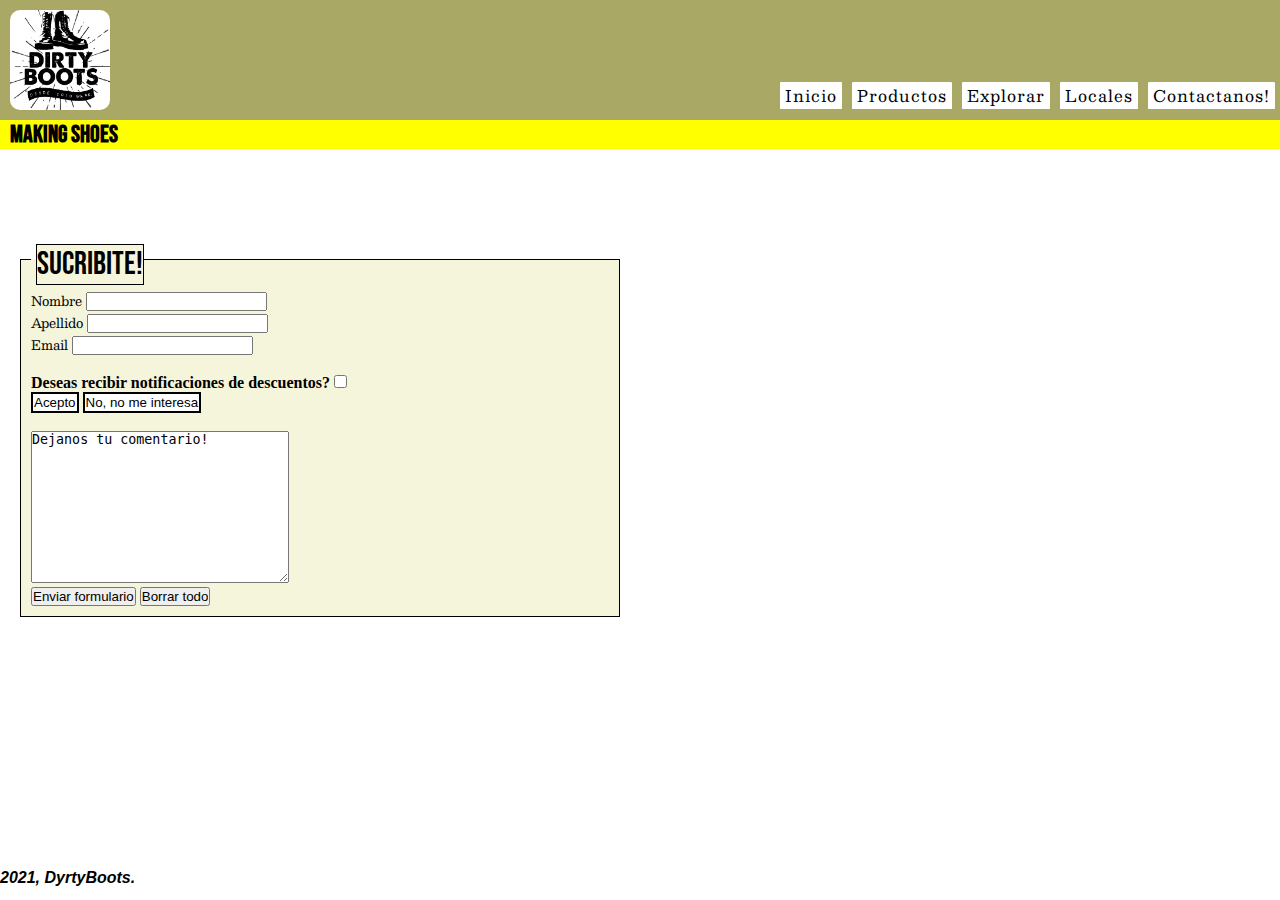
==== paginas/contactanos.html @ 54577526 "Initial commit" ====
<!DOCTYPE html>
<html lang="en">
<head>
    <meta charset="UTF-8">
    <meta http-equiv="X-UA-Compatible" content="IE=edge">
    <meta name="viewport" content="width=device-width, initial-scale=1.0">
    <title>Contacto</title>
    <link rel="stylesheet" href="../CSS/style.css">
    <link rel="stylesheet" href="../CSS/mediaquerie.css">
    <link rel="stylesheet" href="../CSS/keyframe.css">
    <link rel="preconnect" href="https://fonts.googleapis.com">
    <link rel="preconnect" href="https://fonts.gstatic.com" crossorigin>    
    <link href="https://fonts.googleapis.com/css2?family=Bebas+Neue&display=swap" rel="stylesheet">
    <link href="https://fonts.googleapis.com/css2?family=Bebas+Neue&family=Besley:wght@500&display=swap" rel="stylesheet">
    <link rel="stylesheet" href="https://cdnjs.cloudflare.com/ajax/libs/animate.css/4.1.1/animate.min.css"/>
</head>

<body>

    <header class="header">
        
        <div>
            <img src="../multimedia/logodirtyboots.png" alt="LOGO" id="logo">
        </div>

        <div class="subtitulo__verticalMain">
            <h1>Making Shoes</h1>
        </div>
    
        <nav id="menu">
            <ul>
                <li><a href="../index.html">Inicio</a></li>
                <li><a href="../paginas/productos.html">Productos</a></li>
                <li><a href="../paginas/explorar.html">Explorar</a></li>
                <li><a href="../paginas/locales.html">Locales</a></li>
                <li><a href="../paginas/contactanos.html">Contactanos!</a></li>
            </ul>
        </nav>

        <nav class="menuVertical">
                    
            <label for="navbar-toggle"> 
                <div class="botonMenu">

                    <span class="botonName__menu">MENÚ</span>
           
                    <span></span>
           
                    <span></span>
           
                 </div>
            </label>
            <input type="checkbox" id="navbar-toggle">
               
            <ul class="nav-menu">
                <li><a href="../index.html">Inicio</a></li>
                <li><a href="../paginas/productos.html">Productos</a></li>
                <li><a href="../paginas/explorar.html">Explorar</a></li>
                <li><a href="../paginas/locales.html">Locales</a></li>
                <li><a href="../paginas/contactanos.html">Contactanos!</a></li>
            </ul>
    </nav>

    </header>

    <div class="subtitulo">
        <h2>Making Shoes</h2>
    </div>

    <form action="enviar.php" method="GET"></form>
        <fieldset class="containForm">
            <legend class="tittleForm">Sucribite!</legend>
            <label class="contentForm" for="Nombre">Nombre</label>
            <input type="text" id="Nombre">
            <br>
            <label class="contentForm" for="Apellido">Apellido</label>  
            <input type="text" id="Apellido">
            <br>
            <label class="contentForm" for="Email">Email</label>
            <input type="Email" name="Email" id="Email" required>   
            <br>    
            <br>
            <label class="notificacionesDescuentos" for="texto plano"><strong>Deseas recibir notificaciones de descuentos?</strong></label>
            <input type="checkbox" name="Deseas recibir notificaciones de descuentos?" id="Deseas recibir notificaciones de descuentos?">
            <br>
            <input class="buttonPress" type="button" value="Acepto">
            <input class="buttonPress" type="button" value="No, no me interesa">
            <br>
            <br>
            <textarea name="textarea" id="textarea" cols="30" rows="10">Dejanos tu comentario!</textarea>
            <br>
            <input type="button" value="Enviar formulario">
            <input type="button" value="Borrar todo">
        </fieldset>    
    
        <br>
        <br>
        <br>
        <br>
        <br>
        <br>
        <br>
        <br>
        <br>
        
    <footer>
        <p><strong>2021, DyrtyBoots.</strong></p>
    </footer>
    
</body>
</html>
---- CSS/style.css ----
/* index.html */
*{
    margin: 0;
    padding: 0;
    box-sizing: border-box;
}

/* header */


.flexContainer{
    display: flex;
}
.header{
    background-color: rgba(114, 114, 4, 0.61);
    width: 100%;
    height: 120px;
    display: flex;
    flex-wrap: nowrap;
    justify-content: space-between;
    align-items: center;
}

#logo{
    width: 100px;
    height: auto;
    border-radius: 10px;
    margin: 10px;
    display: flex;
    justify-content: left;
    animation-name: fadeInLeftBig;
    animation-duration: 0.5s;
    animation-iteration-count: 1;
    /* position: relative;
    top: 10px;
    left: 10px;
    bottom: 20px; */
}
 
.subtitulo{ /* MAKING SHOES */
    font-family: 'Bebas Neue', cursive;
    font-size: medium;
    display: flex;
    justify-content: flex-start;
    margin: 0;
    padding: 0px 10px;
    background-color: yellow;
    animation-name: fadeInLeftBig;
    animation-duration: 1s;
    animation-iteration-count: 1;
    /* background-position: top center;
    text-align: left; */
    /* position: relative;
    top: 10px;
    left: 10px; */
}
.subtitulo__verticalMain{
    display: none;
}

#navbar-toggle{
    display: none;
}

ul{ /* nav menu */
    list-style: none;
    display: flex;
}

#menu{
    display: flex;
    justify-content: flex end;
    align-items: flex-end;
    margin-bottom: 0%;
    /* margin: 10px 5px;
    padding: 5px;
    position: relative;
    top: 5px; */
}

#menu li{
    background-color: white;
    /* padding: 2px; */
    margin: 5px;
    margin-top: 15%;
    border-radius: 2%;
}

#menu li a{
    font-family: 'Besley', serif;
    color: black;
    padding: 5px;
    width: 10px;
    height: 10px;
    margin-bottom: 10px;
    letter-spacing: 1px;
    text-decoration: none;
}
 #menu li a:hover{
     background-color: white;
     transition: height 2s, width 4s;
 }

.menuVertical{
    display: none;
}
#main-container{  
    margin: 10px 10px 10px 10px;
    background-color:rgba(114, 114, 4, 0.61);
    height: 400px;
    background-image: url(../multimedia/borcegosbajos.png);
    background-image: url(../multimedia/borcegoscharol.png);
    background-repeat: repeat;
    background-position: bottom center;

}
div section h1{ /* temporada ss22 */
    font-family: 'Besley', serif;
    color: rgba(51, 51, 3, 0.986);
    position: relative;
    top: 10px;
    left: 10px;
}
 
.textSeason{
    font-family: 'Besley', serif;
    background-color: rgba(114, 114, 4, 0.61);
    padding: 10px;
    display: block;
    position: relative;
}

section p{
    position: relative;
    text-align-last: center;
}

.contenedorImages{
    background-color:white;
    margin-left: 15%;
    max-width: 50px;
    min-width: 50px;
    display: inline;
}

.imagen{
    width: 250px;
    height: 250px;
    margin: 0px 10px;
    padding: 0px 20px;
    float: center;
}

.text-area__tittle{
    font-family: 'Bebas Neue', cursive;
    margin: 30px;
    text-align: center;
}

.text-area__text{
    background-color: yellow;
    text-align: center;
}

div h2{
    font-family: 'Bebas Neue', cursive;
}

.text{
    font-family: 'Bebas Neue', cursive;
    text-align: center;
    font-size: 50px;
}

.buttonContact>a{
    font-family: 'Bebas Neue', cursive; 
    font-size: xx-large;
    text-align: left;
    background-color:rgb(114, 114, 4);
    padding: 3px;
    border-radius: 2%;
    color: black;
    text-decoration: none;
}

footer{
    font-family: Arial, Helvetica, sans-serif;
    font-style: italic;
    color: black;
    animation-name: fadeInLeftBig;
    animation-duration: 0.5s;
    animation-iteration-count: 1;
}

/* productos.html */
/* box-model */
/* grid */

.grid-container{
    padding: 30px;
    background-color:white;
    width: 100%;
    height: 400px;
    display: grid;
    grid-template-columns: repeat(3, 1fr);
    grid-template-rows: repeat(3, 1fr);
    justify-items: center;
    align-items: center;
    margin-top: 5%;
    grid: column gap 20px; 
}

div section img{
    width: 200px;
    height: auto;
}

.subtituloCatalogue{
    font-family: 'Bebas Neue', cursive;
    font-size: x-large;
    margin-top: 10px;
    padding: 0px 10px;
    background-color: yellow;
}
.catalogue{
    width: 200px;
    height:auto;
    background-color:rgba(114, 114, 4, 0.61);
}

.catalogueContain{
    font-family: 'Bebas Neue', cursive;
    font-size: x-large;
    padding: 10px 10px;
    margin: 10px 10px;
    align-items: center;
}

/* explorar.hmtl */

.subtitle{
    background-color: yellow;
    width: 100%;
    height: auto;
    font-size: x-large;
    margin-top: 10px;
    /* margin: 20px 10px; */
}

.text-area{
    font-family: 'Bebas Neue', cursive;
    font-size: large;
    background-color: yellow;
    width: 500px;
    height: auto;
    padding: 20px;
    margin: 50px auto;
}
.explorarContent{
    text-align: center;
    letter-spacing: 1px;
    display: inline;
}

section h3{
    font-family: 'Besley', serif;
    text-align: center;
    font-size: medium;
}

section h3 p{
    font-family: 'Bebas Neue', cursive;
    text-align: center;
    font-size: xx-large;
}

/* locales.html */

.flexContainer .flexContainer__locales{
    justify-content: space-around;
}

.locales{
    font-family: 'Bebas Neue', cursive;
    font-size: xx-large;
    padding: 20px auto;
    margin-top: 10px;
    margin-bottom: 20px;
    background-color: yellow;
    width: auto;
}

.localAlcorta{
    background-color: white;
    margin: 50px auto;
    padding: 10px;
}

.localPalermo{
    background-color: white;
    margin: 50px auto;
    padding: 10px;
}
.localAlcorta p{
    font-family: 'Bebas Neue', cursive;
    font-size: x-large;
    background-color: yellow;
    width: 120px;
    height: auto;
    padding: 1px;
    text-align: center;
}

.localPalermo p{
    font-family: 'Bebas Neue', cursive;
    font-size: x-large;
    background-color: yellow;
    width: 120px;
    height: auto;
    padding: 1px;
    text-align: center;
    float: top right;
}

/* contactanos.html */

.containForm{
    background-color: beige;
    width: 600px;
    height: auto;
    border: 1px solid black;
    padding: 10px;
    margin: 90px 20px;

}
.tittleForm{
    font-family: 'Bebas Neue', cursive;
    font-size: xx-large;
    text-align-last: left;
    background-color: beige;
    border: 1px solid black;
    position: relative;
    left: 5px;
    top: 5px;
    bottom: 10px;
}

.contentForm{
    font-family: 'Besley', serif;
    font-size: small;
    text-align: left;
}

.notificacionesDescuentos{
    background-color: beige;
    margin: 10px 0px 5px;
}
.buttonPress{
    background-color: white;
    border-style: inherit;
    padding: 1px;
}
---- CSS/mediaquerie.css ----
@media screen and (max-width:576px){
    /* index.html */
    #menu{ /* menu horizontal oculto */
        display: none;
    }
    .header{ 
        width: 100%;
        height: 20vh;
        display: block;
        flex-direction: column;
    }
    /* ul{
        display: block;
    } */
    #logo{
        width: 12vh;
        height: auto;
        border-radius: 1em;
    }
    .subtitulo{ /* subtitulo de menu horizontal */
        display: none;
    }

    .subtitulo__verticalMain{ /* making shoes */
        font-family: 'Bebas Neue', cursive;
        font-size: small;
        display: flex;
        flex-direction: row;
       /*  justify-content: space-around; */
        background-color: yellow;
        padding: 5px 5px;
        margin: 0%;
        animation-name: fadeInLeftBig;
        animation-duration: 0.5s;
        animation-iteration-count: 1;
        /* margin-left: 50%;
        background-color: yellow;
        background-size: 100%; */
    }

    #mainContainer{
        height: 100px;
        width: auto;
        margin: 0%;
        display: flex;
        flex-direction: row;
        float: inline-start;
        float: center;
    }
    div section h1{ /* temporada ss22 */
        display: none;
        /* font-size: small;
        padding: 10px;
        margin: 10px;
        display: flex; */
    }
    .textSeason{
        font-size: small;
    }
    .contenedorImages{
        display: flex;
        flex-direction: row;
        flex-wrap: nowrap;
        /* justify-content: space-evenly; */
        /* align-items: center; */
        position: relative;
        justify-items: center;
    }
    .imagen{
        width: 9em;
        height: auto;
        align-items: center;
        margin-left: 0%;
        margin-right: 0%;
    }
    .menuVertical{
        display: inline-block;
        flex-direction: column;
        flex-wrap: wrap;
        justify-content: flex-start;
        position: relative;
        margin-top: 2%;
        animation-name: fadeInLeftBig;
        animation-duration: 0.5s;
        animation-iteration-count: 1;
    }
    .botonMenu{ /* estilo contenido de label */
        margin: 0;
        display: block;
        /* width: 60px;
        height: 38px; */
        padding: 2px 10px;
        /* border-radius: 7px; */
        background-color:black;
        cursor: pointer;
        position: relative;
        float: inline-start;
    }
    .botonName__menu{
        font-family: 'Bebas Neue', cursive;
        font-size: medium;
        padding: 0px;
        margin: 0;
        text-align: center;
        color: white;
    }
    .botonMenu span{
        display: block;
        width: 40px;
        height: 4px;
        background-color:black;
        margin-top: 5px;
    }
    label{ /* estilo etiq. label */
        cursor: pointer;
    }
    #navbar-toggle{ /* estilo for de label */
        display: none;
    }
    #navbar-toggle:checked + .nav-menu{
        display: block;
    }
    .nav-menu{  /* ul */ /* trickMenu */
        display: none;
        text-align: center;
        /* padding: 0; */
    } 
    .nav-menu li{
        list-style: none;
        background-color: white;
        padding: 10px;
        border-style: 2px solid beige;
    }
    .nav-menu li a{
        font-family: 'Besley', serif;
        color: black;
        padding: 5px 0;
        width: 10px;
        height: 10px;
        margin: 10px;
        letter-spacing: 1px;
        text-decoration: none;
        /* display: none; */   
    }
    .text{
        font-size: large;
    }
    .buttonContact{
        animation-name: fadeInLeftBig;
        animation-duration: 0.5s;
        animation-iteration-count: 1;
    }
    .buttonContact a{
        font-size: large;
    }
    footer p strong{
        font-size: small;
    }
    /* productos.html */
    .img1{
        width: 150px;
    }
    .img2{
        width: 150px;
    }
    .img3{
        width: 150px;
    }
    .imgBotas{
        width: 150px;
    }
    .imgZapatos{
        width: 150px;
    }
    .grid-container h2{
        font-size: small;
    }
    .subtituloCatalogue{
        font-size: small;
        /* margin-top: 10px; */
        padding: 0px 5px;
        background-color: yellow;
        position: relative;
        float: inline-end;
        animation-name: fadeInLeftBig;
        animation-duration: 0.5s;
        animation-iteration-count: 1;
    }
    .catalogue{
        margin-top: 10%;
    }
    .catalogueContain{
        font-size: medium;
        padding: 10px;
    }
    .catalogueContain:focus{
        background-color: rgba(114, 114, 4, 0.61);
    }
    .grid-container{
        height: 200px;
    }
    /* explorar.html */
    .subtitle{
        font-size: small;
        padding-left: 5px;
        position: relative;
        float: inline-start;
        animation-name: fadeInLeftBig;
        animation-duration: 0.5s;
        animation-iteration-count: 1;
    }
    .text-area{
        margin-top: 20%;
    }
    .explorarContent{
        font-size: medium;
    }
    section h3{
        font-size: small;
    }
    .textFinal{
        font-size: medium;
    }
    /* locales.html */
    .locales{
        font-size: large;
        margin: 20px 0px;
        margin-top: 10px;
        margin-bottom: 30px;
        animation-name: fadeInLeftBig;
        animation-duration: 0.5s;
        animation-iteration-count: 1;
    }
    .locales p{
        margin-right: 74%;
        margin-top: 2%;
    }
    .flexContainer .flexContainer__locales{
        display: flex;
        flex-direction: column;
        flex-wrap: wrap;
        justify-content: flex-start;
    }
    iframe{
        width: 250px;
        height: 250px;
        border: 2px solid black;
    }
    .localAlcorta p{
        font-size: medium;
        border: 2px solid black;
    }
    .localPalermo p{
        font-size: medium;
        border: 2px solid black;
    }
    .iframePalermo{
        border: 2px solid black;
    }
    /* contactanos.html */
    .containForm{
        width: auto;
        animation-name: fadeInLeftBig;
        animation-duration: 0.5s;
        animation-iteration-count: 1;
    }
    .tittleForm{ /* suscribite */
        font-size: medium;
        position: relative;
        float: center;
    }
    .contentForm{
        font-size: small;
    }
    .notificacionesDescuentos{
        font-size: small;
    }
    .buttonPress{
        font-size: small;
    }
    #textarea{
        font-size: small;
    }
}
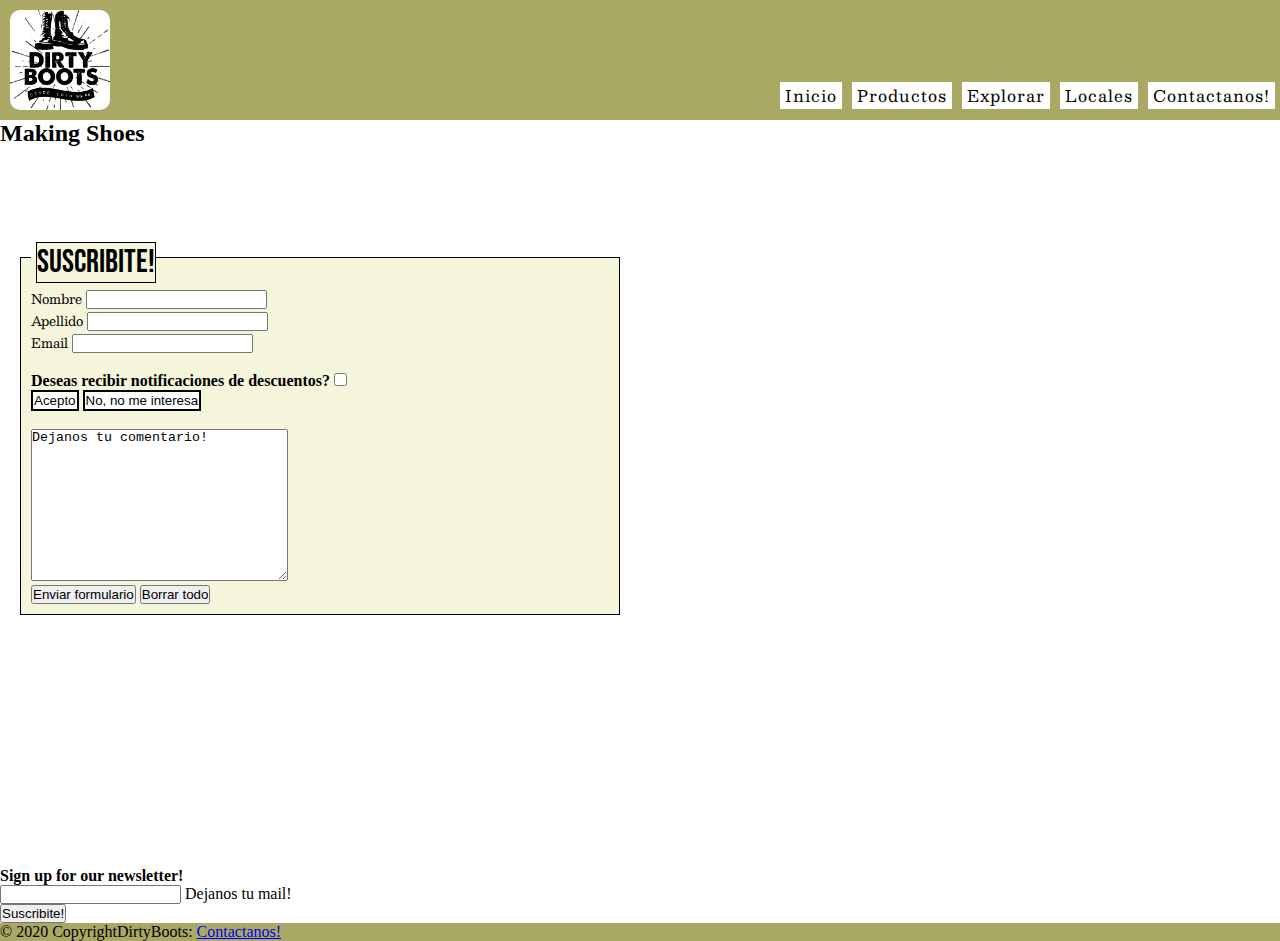
==== commit a72fc430: "agregue SASS completamente solo a Index" ====
--- a/paginas/contactanos.html
+++ b/paginas/contactanos.html
@@ -13,6 +13,7 @@
     <link href="https://fonts.googleapis.com/css2?family=Bebas+Neue&display=swap" rel="stylesheet">
     <link href="https://fonts.googleapis.com/css2?family=Bebas+Neue&family=Besley:wght@500&display=swap" rel="stylesheet">
     <link rel="stylesheet" href="https://cdnjs.cloudflare.com/ajax/libs/animate.css/4.1.1/animate.min.css"/>
+    <link href="https://cdn.jsdelivr.net/npm/bootstrap@5.1.1/dist/css/bootstrap.min.css" rel="stylesheet" integrity="sha384-F3w7mX95PdgyTmZZMECAngseQB83DfGTowi0iMjiWaeVhAn4FJkqJByhZMI3AhiU" crossorigin="anonymous">
 </head>
 
 <body>
@@ -37,29 +38,51 @@
             </ul>
         </nav>
 
-        <nav class="menuVertical">
-                    
-            <label for="navbar-toggle"> 
-                <div class="botonMenu">
-
-                    <span class="botonName__menu">MENÚ</span>
-           
-                    <span></span>
-           
-                    <span></span>
-           
-                 </div>
-            </label>
-            <input type="checkbox" id="navbar-toggle">
-               
-            <ul class="nav-menu">
-                <li><a href="../index.html">Inicio</a></li>
-                <li><a href="../paginas/productos.html">Productos</a></li>
-                <li><a href="../paginas/explorar.html">Explorar</a></li>
-                <li><a href="../paginas/locales.html">Locales</a></li>
-                <li><a href="../paginas/contactanos.html">Contactanos!</a></li>
-            </ul>
-    </nav>
+        <!-- NAVBAR BS MENU RESPONSIVE -->
+        <div class="menu-responsive">
+          <nav class="navbar navbar-light bg-light fixed-top">
+              <div class="container-fluid">
+                  <a class="navbar-brand" href="#">
+                      <img src="/multimedia/logodirtyboots.png" alt="logodirtyboots" width="30" height="24" class="d-inline-block align-text-top">
+                      Making Shoes
+                    </a>
+                <button class="navbar-toggler" type="button" data-bs-toggle="offcanvas" data-bs-target="#offcanvasNavbar" aria-controls="offcanvasNavbar">
+                  <span class="navbar-toggler-icon"></span>
+                </button>
+                <div class="offcanvas offcanvas-end" tabindex="-1" id="offcanvasNavbar" aria-labelledby="offcanvasNavbarLabel">
+                  
+                  <div class="offcanvas-header">
+                      
+                    <h5 class="offcanvas-title" id="offcanvasNavbarLabel">Menú</h5>
+                    <button type="button" class="btn-close text-reset" data-bs-dismiss="offcanvas" aria-label="Close"></button>
+                  </div>
+                  
+                  <div class="offcanvas-body">
+                    <ul class="navbar-nav justify-content-end flex-grow-1 pe-3">
+                      <li class="nav-item">
+                        <a class="nav-link active" aria-current="page" href="/index.html">Inicio</a>
+                      </li>
+                      <li class="nav-item">
+                        <a class="nav-link" href="/paginas/productos.html">Productos</a>
+                      </li>
+                      <li class="nav-item">
+                          <a class="nav-link" href="/paginas/explorar.html">Explorar</a>
+                      </li>
+                      <li class="nav-item">
+                          <a class="nav-link" href="/paginas/locales.html">Locales</a>
+                      </li>
+                      <li class="nav-item">
+                          <a class="nav-link" href="/paginas/contactanos.html">Contactanos</a>
+                      </li>
+                    <form class="d-flex">
+                      <input class="form-control me-2" type="Buscar" placeholder="Buscar" aria-label="Buscar">
+                      <button class="btn btn-outline-success" type="submit">Buscar</button>
+                    </form>
+                  </div>
+                </div>
+              </div>
+            </nav>
+            </div>
 
     </header>
 
@@ -69,7 +92,7 @@
 
     <form action="enviar.php" method="GET"></form>
         <fieldset class="containForm">
-            <legend class="tittleForm">Sucribite!</legend>
+            <legend class="tittleForm">Suscribite!</legend>
             <label class="contentForm" for="Nombre">Nombre</label>
             <input type="text" id="Nombre">
             <br>
@@ -103,9 +126,57 @@
         <br>
         <br>
         
-    <footer>
-        <p><strong>2021, DyrtyBoots.</strong></p>
+    <!-- FOOTER -->
+    <footer class="bg-dark text-center text-white">
+      <!-- Grid container -->
+      <div class="container p-4 pb-0">
+        <!-- Section: Form -->
+        <section class="">
+          <form action="">
+            <!--Grid row-->
+            <div class="row d-flex justify-content-center">
+              <!--Grid column-->
+              <div class="col-auto">
+                <p class="pt-2">
+                  <strong>Sign up for our newsletter!</strong>
+                </p>
+              </div>
+              <!--Grid column-->
+    
+              <!--Grid column-->
+              <div class="col-md-5 col-12">
+                <!-- Email input -->
+                <div class="form-outline form-white mb-4">
+                  <input type="email" id="form5Example2" class="form-control" />
+                  <label class="form-label" for="form5Example2">Dejanos tu mail!</label>
+                </div>
+              </div>
+              <!--Grid column-->
+    
+              <!--Grid column-->
+              <div class="col-auto">
+                <!-- Submit button -->
+                <button type="submit" class="btn btn-outline-light mb-4">
+                  Suscribite!
+                </button>
+              </div>
+              <!--Grid column-->
+            </div>
+            <!--Grid row-->
+          </form>
+        </section>
+        <!-- Section: Form -->
+      </div>
+      <!-- Grid container -->
+    
+      <!-- Copyright -->
+      <div class="text-center p-3" style="background-color: rgba(114, 114, 4, 0.61)">
+        © 2020 CopyrightDirtyBoots:
+        <a class="text-white" href="./paginas/contactanos.html">Contactanos!</a>
+      </div>
+      <!-- Copyright -->
     </footer>
     
+    <script src="https://cdn.jsdelivr.net/npm/bootstrap@5.1.1/dist/js/bootstrap.bundle.min.js" integrity="sha384-/bQdsTh/da6pkI1MST/rWKFNjaCP5gBSY4sEBT38Q/9RBh9AH40zEOg7Hlq2THRZ" crossorigin="anonymous"></script>
 </body>
 </html>--- a/CSS/style.css
+++ b/CSS/style.css
@@ -1,195 +1,209 @@
-/* index.html */
-*{
-    margin: 0;
-    padding: 0;
-    box-sizing: border-box;
-}
-
-/* header */
-
-
-.flexContainer{
-    display: flex;
-}
-.header{
-    background-color: rgba(114, 114, 4, 0.61);
-    width: 100%;
-    height: 120px;
-    display: flex;
-    flex-wrap: nowrap;
-    justify-content: space-between;
-    align-items: center;
-}
-
-#logo{
-    width: 100px;
-    height: auto;
-    border-radius: 10px;
-    margin: 10px;
-    display: flex;
-    justify-content: left;
-    animation-name: fadeInLeftBig;
-    animation-duration: 0.5s;
-    animation-iteration-count: 1;
-    /* position: relative;
-    top: 10px;
-    left: 10px;
-    bottom: 20px; */
-}
- 
-.subtitulo{ /* MAKING SHOES */
-    font-family: 'Bebas Neue', cursive;
-    font-size: medium;
-    display: flex;
-    justify-content: flex-start;
-    margin: 0;
-    padding: 0px 10px;
-    background-color: yellow;
-    animation-name: fadeInLeftBig;
-    animation-duration: 1s;
-    animation-iteration-count: 1;
-    /* background-position: top center;
-    text-align: left; */
-    /* position: relative;
-    top: 10px;
-    left: 10px; */
-}
-.subtitulo__verticalMain{
-    display: none;
-}
-
-#navbar-toggle{
-    display: none;
-}
-
-ul{ /* nav menu */
-    list-style: none;
-    display: flex;
-}
-
-#menu{
-    display: flex;
-    justify-content: flex end;
-    align-items: flex-end;
-    margin-bottom: 0%;
-    /* margin: 10px 5px;
-    padding: 5px;
-    position: relative;
-    top: 5px; */
-}
-
-#menu li{
-    background-color: white;
-    /* padding: 2px; */
-    margin: 5px;
-    margin-top: 15%;
-    border-radius: 2%;
-}
-
-#menu li a{
-    font-family: 'Besley', serif;
-    color: black;
-    padding: 5px;
-    width: 10px;
-    height: 10px;
-    margin-bottom: 10px;
-    letter-spacing: 1px;
-    text-decoration: none;
-}
- #menu li a:hover{
-     background-color: white;
-     transition: height 2s, width 4s;
- }
-
-.menuVertical{
-    display: none;
-}
-#main-container{  
-    margin: 10px 10px 10px 10px;
-    background-color:rgba(114, 114, 4, 0.61);
-    height: 400px;
-    background-image: url(../multimedia/borcegosbajos.png);
-    background-image: url(../multimedia/borcegoscharol.png);
-    background-repeat: repeat;
-    background-position: bottom center;
-
-}
-div section h1{ /* temporada ss22 */
-    font-family: 'Besley', serif;
-    color: rgba(51, 51, 3, 0.986);
-    position: relative;
-    top: 10px;
-    left: 10px;
-}
- 
-.textSeason{
-    font-family: 'Besley', serif;
-    background-color: rgba(114, 114, 4, 0.61);
-    padding: 10px;
-    display: block;
-    position: relative;
-}
-
-section p{
-    position: relative;
-    text-align-last: center;
-}
-
-.contenedorImages{
-    background-color:white;
-    margin-left: 15%;
-    max-width: 50px;
-    min-width: 50px;
-    display: inline;
-}
-
-.imagen{
-    width: 250px;
-    height: 250px;
-    margin: 0px 10px;
-    padding: 0px 20px;
-    float: center;
-}
-
-.text-area__tittle{
-    font-family: 'Bebas Neue', cursive;
-    margin: 30px;
-    text-align: center;
-}
-
-.text-area__text{
-    background-color: yellow;
-    text-align: center;
-}
-
-div h2{
-    font-family: 'Bebas Neue', cursive;
-}
-
-.text{
-    font-family: 'Bebas Neue', cursive;
-    text-align: center;
-    font-size: 50px;
-}
-
-.buttonContact>a{
-    font-family: 'Bebas Neue', cursive; 
-    font-size: xx-large;
-    text-align: left;
-    background-color:rgb(114, 114, 4);
-    padding: 3px;
-    border-radius: 2%;
-    color: black;
-    text-decoration: none;
-}
-
-footer{
-    font-family: Arial, Helvetica, sans-serif;
-    font-style: italic;
-    color: black;
-    animation-name: fadeInLeftBig;
-    animation-duration: 0.5s;
-    animation-iteration-count: 1;
+* {
+  margin: 0;
+  padding: 0;
+  -webkit-box-sizing: border-box;
+          box-sizing: border-box;
+}
+
+.flex-container {
+  display: -webkit-box;
+  display: -ms-flexbox;
+  display: flex;
+}
+
+.header {
+  background-color: rgba(114, 114, 4, 0.61);
+  width: 100%;
+  height: 120px;
+  display: -webkit-box;
+  display: -ms-flexbox;
+  display: flex;
+  -ms-flex-wrap: nowrap;
+      flex-wrap: nowrap;
+  -webkit-box-pack: justify;
+      -ms-flex-pack: justify;
+          justify-content: space-between;
+  -webkit-box-align: center;
+      -ms-flex-align: center;
+          align-items: center;
+}
+
+ul {
+  list-style: none;
+  display: -webkit-box;
+  display: -ms-flexbox;
+  display: flex;
+}
+
+#menu {
+  display: -webkit-box;
+  display: -ms-flexbox;
+  display: flex;
+  -webkit-box-pack: flex end;
+      -ms-flex-pack: flex end;
+          justify-content: flex end;
+  -webkit-box-align: end;
+      -ms-flex-align: end;
+          align-items: flex-end;
+  margin-bottom: 0%;
+}
+
+#menu li {
+  background-color: white;
+  margin: 5px;
+  margin-top: 15%;
+  border-radius: 2%;
+}
+
+#menu li a {
+  font-family: "Besley", serif;
+  color: black;
+  padding: 5px;
+  width: 10px;
+  height: 10px;
+  margin-bottom: 10px;
+  letter-spacing: 1px;
+  text-decoration: none;
+}
+
+#menu li a:hover {
+  background-color: white;
+  -webkit-transition: height 2s, width 4s;
+  transition: height 2s, width 4s;
+}
+
+/* OBJETOS A DESAPARECER DE DESKTOP */
+.subtitulo__verticalMain {
+  display: none;
+}
+
+#navbar-toggle {
+  display: none;
+}
+
+#logo {
+  width: 100px;
+  height: auto;
+  border-radius: 10px;
+  margin: 10px;
+  display: -webkit-box;
+  display: -ms-flexbox;
+  display: flex;
+  -webkit-box-pack: left;
+      -ms-flex-pack: left;
+          justify-content: left;
+  -webkit-animation-name: fadeInLeftBig;
+          animation-name: fadeInLeftBig;
+  -webkit-animation-duration: 0.5s;
+          animation-duration: 0.5s;
+  -webkit-animation-iteration-count: 1;
+          animation-iteration-count: 1;
+}
+
+.menu-responsive {
+  display: none;
+}
+
+.subtitulo .subtitulo__principal {
+  font-family: "Bebas Neue", cursive, medium;
+  font-size: medium;
+  display: -webkit-box;
+  display: -ms-flexbox;
+  display: flex;
+  -webkit-box-pack: start;
+      -ms-flex-pack: start;
+          justify-content: flex-start;
+  margin: 0;
+  padding: 0px 10px;
+  background-color: yellow;
+  -webkit-animation-name: fadeInLeftBig;
+          animation-name: fadeInLeftBig;
+  -webkit-animation-duration: 1s;
+          animation-duration: 1s;
+  -webkit-animation-iteration-count: 1;
+          animation-iteration-count: 1;
+}
+
+.subtitulo .subtitulo__secundario {
+  font-family: "Bebas Neue", cursive, medium;
+  font-size: medium;
+  padding: 2px;
+  margin-top: 2%;
+  margin-left: 0.5%;
+}
+
+/* TEXTOS */
+.textSeason {
+  font-family: "Besley", serif;
+  background-color: rgba(114, 114, 4, 0.61);
+  padding: 10px;
+  display: -webkit-box;
+  display: -ms-flexbox;
+  display: flex;
+  -webkit-box-orient: horizontal;
+  -webkit-box-direction: normal;
+      -ms-flex-direction: row;
+          flex-direction: row;
+  -webkit-box-pack: center;
+      -ms-flex-pack: center;
+          justify-content: center;
+  -ms-flex-wrap: nowrap;
+      flex-wrap: nowrap;
+  position: relative;
+}
+
+.textSeason p {
+  position: relative;
+  text-align-last: center;
+}
+
+.row img {
+  display: -webkit-box;
+  display: -ms-flexbox;
+  display: flex;
+  -webkit-box-orient: horizontal;
+  -webkit-box-direction: normal;
+      -ms-flex-direction: row;
+          flex-direction: row;
+  -ms-flex-wrap: nowrap;
+      flex-wrap: nowrap;
+  -webkit-box-pack: center;
+      -ms-flex-pack: center;
+          justify-content: center;
+}
+
+/* CUADRO AMARILLO INDEX */
+.footerDialogue .text-area__tittle {
+  font-family: "Bebas Neue", cursive, medium;
+  margin: 30px;
+  text-align: center;
+}
+
+.footerDialogue .text-area__text {
+  background-color: yellow;
+  text-align: center;
+}
+
+.footerDialogue .text-area__text h2 {
+  font-family: "Bebas Neue", cursive, medium;
+}
+
+.footerDialogue .text {
+  font-family: "Bebas Neue", cursive, medium;
+  text-align: center;
+  font-size: 50px;
+}
+
+/* BUTTON CONTACT */
+.buttonContact > a {
+  font-family: "Bebas Neue", cursive, medium;
+  font-size: xx-large;
+  text-align: left;
+  background-color: rgba(114, 114, 4, 0.61);
+  padding: 3px;
+  border-radius: 2%;
+  color: black;
+  text-decoration: none;
 }
 
 /* productos.html */
@@ -197,170 +211,167 @@
 /* grid */
 
 .grid-container{
-    padding: 30px;
-    background-color:white;
-    width: 100%;
-    height: 400px;
-    display: grid;
-    grid-template-columns: repeat(3, 1fr);
-    grid-template-rows: repeat(3, 1fr);
-    justify-items: center;
-    align-items: center;
-    margin-top: 5%;
-    grid: column gap 20px; 
+  padding: 30px;
+  background-color:white;
+  width: 100%;
+  height: 400px;
+  display: grid;
+  grid-template-columns: repeat(3, 1fr);
+  grid-template-rows: repeat(3, 1fr);
+  justify-items: center;
+  align-items: center;
+  margin-top: 5%;
+  grid: column gap 20px; 
 }
 
 div section img{
-    width: 200px;
-    height: auto;
+  width: 200px;
+  height: auto;
 }
 
 .subtituloCatalogue{
-    font-family: 'Bebas Neue', cursive;
-    font-size: x-large;
-    margin-top: 10px;
-    padding: 0px 10px;
-    background-color: yellow;
+  font-family: 'Bebas Neue', cursive;
+  font-size: x-large;
+  margin-top: 10px;
+  padding: 0px 10px;
+  background-color: yellow;
 }
 .catalogue{
-    width: 200px;
-    height:auto;
-    background-color:rgba(114, 114, 4, 0.61);
+  width: 200px;
+  height:auto;
+  background-color:rgba(114, 114, 4, 0.61);
 }
 
 .catalogueContain{
-    font-family: 'Bebas Neue', cursive;
-    font-size: x-large;
-    padding: 10px 10px;
-    margin: 10px 10px;
-    align-items: center;
+  font-family: 'Bebas Neue', cursive;
+  font-size: x-large;
+  padding: 10px 10px;
+  margin: 10px 10px;
+  align-items: center;
 }
 
 /* explorar.hmtl */
 
 .subtitle{
-    background-color: yellow;
-    width: 100%;
-    height: auto;
-    font-size: x-large;
-    margin-top: 10px;
-    /* margin: 20px 10px; */
+  background-color: yellow;
+  width: 100%;
+  height: auto;
+  font-size: x-large;
+  margin-top: 10px;
+  /* margin: 20px 10px; */
 }
 
 .text-area{
-    font-family: 'Bebas Neue', cursive;
-    font-size: large;
-    background-color: yellow;
-    width: 500px;
-    height: auto;
-    padding: 20px;
-    margin: 50px auto;
+  font-family: 'Bebas Neue', cursive;
+  font-size: large;
+  background-color: yellow;
+  width: 500px;
+  height: auto;
+  padding: 20px;
+  margin: 50px auto;
 }
 .explorarContent{
-    text-align: center;
-    letter-spacing: 1px;
-    display: inline;
+  text-align: center;
+  letter-spacing: 1px;
+  display: inline;
 }
 
 section h3{
-    font-family: 'Besley', serif;
-    text-align: center;
-    font-size: medium;
+  font-family: 'Besley', serif;
+  text-align: center;
+  font-size: medium;
 }
 
 section h3 p{
-    font-family: 'Bebas Neue', cursive;
-    text-align: center;
-    font-size: xx-large;
+  font-family: 'Bebas Neue', cursive;
+  text-align: center;
+  font-size: xx-large;
 }
 
 /* locales.html */
 
 .flexContainer .flexContainer__locales{
-    justify-content: space-around;
+  justify-content: space-around;
 }
 
 .locales{
-    font-family: 'Bebas Neue', cursive;
-    font-size: xx-large;
-    padding: 20px auto;
-    margin-top: 10px;
-    margin-bottom: 20px;
-    background-color: yellow;
-    width: auto;
+  font-family: 'Bebas Neue', cursive;
+  font-size: xx-large;
+  padding: 20px auto;
+  margin-top: 10px;
+  margin-bottom: 20px;
+  background-color: yellow;
+  width: auto;
 }
 
 .localAlcorta{
-    background-color: white;
-    margin: 50px auto;
-    padding: 10px;
+  background-color: white;
+  margin: 50px auto;
+  padding: 10px;
 }
 
 .localPalermo{
-    background-color: white;
-    margin: 50px auto;
-    padding: 10px;
+  background-color: white;
+  margin: 50px auto;
+  padding: 10px;
 }
 .localAlcorta p{
-    font-family: 'Bebas Neue', cursive;
-    font-size: x-large;
-    background-color: yellow;
-    width: 120px;
-    height: auto;
-    padding: 1px;
-    text-align: center;
+  font-family: 'Bebas Neue', cursive;
+  font-size: x-large;
+  background-color: yellow;
+  width: 120px;
+  height: auto;
+  padding: 1px;
+  text-align: center;
 }
 
 .localPalermo p{
-    font-family: 'Bebas Neue', cursive;
-    font-size: x-large;
-    background-color: yellow;
-    width: 120px;
-    height: auto;
-    padding: 1px;
-    text-align: center;
-    float: top right;
+  font-family: 'Bebas Neue', cursive;
+  font-size: x-large;
+  background-color: yellow;
+  width: 120px;
+  height: auto;
+  padding: 1px;
+  text-align: center;
+  float: top right;
 }
 
 /* contactanos.html */
 
 .containForm{
-    background-color: beige;
-    width: 600px;
-    height: auto;
-    border: 1px solid black;
-    padding: 10px;
-    margin: 90px 20px;
+  background-color: beige;
+  width: 600px;
+  height: auto;
+  border: 1px solid black;
+  padding: 10px;
+  margin: 90px 20px;
 
 }
 .tittleForm{
-    font-family: 'Bebas Neue', cursive;
-    font-size: xx-large;
-    text-align-last: left;
-    background-color: beige;
-    border: 1px solid black;
-    position: relative;
-    left: 5px;
-    top: 5px;
-    bottom: 10px;
+  font-family: 'Bebas Neue', cursive;
+  font-size: xx-large;
+  text-align-last: left;
+  background-color: beige;
+  border: 1px solid black;
+  position: relative;
+  left: 5px;
+  top: 5px;
+  bottom: 10px;
 }
 
 .contentForm{
-    font-family: 'Besley', serif;
-    font-size: small;
-    text-align: left;
+  font-family: 'Besley', serif;
+  font-size: small;
+  text-align: left;
 }
 
 .notificacionesDescuentos{
-    background-color: beige;
-    margin: 10px 0px 5px;
+  background-color: beige;
+  margin: 10px 0px 5px;
 }
 .buttonPress{
-    background-color: white;
-    border-style: inherit;
-    padding: 1px;
-}
-
-
-
-
+  background-color: white;
+  border-style: inherit;
+  padding: 1px;
+}
+/*# sourceMappingURL=style.css.map */--- a/CSS/mediaquerie.css
+++ b/CSS/mediaquerie.css
@@ -1,147 +1,68 @@
-@media screen and (max-width:576px){
+@media screen and (min-width:50px) and (max-width:760px){
     /* index.html */
+    *{
+        margin: 0;
+        padding: 0;
+        box-sizing: border-box;
+    }
     #menu{ /* menu horizontal oculto */
         display: none;
     }
-    .header{ 
-        width: 100%;
-        height: 20vh;
-        display: block;
-        flex-direction: column;
-    }
-    /* ul{
-        display: block;
-    } */
+    .logo2{ 
+        display: none;
+    }
+
+    .menuDesaparecer{
+        display: none;
+    }
+
+    .subtitulo{
+        display: none;
+    }
+
     #logo{
-        width: 12vh;
+        display: none;
+    }
+
+    .header{
         height: auto;
-        border-radius: 1em;
-    }
-    .subtitulo{ /* subtitulo de menu horizontal */
-        display: none;
-    }
-
-    .subtitulo__verticalMain{ /* making shoes */
-        font-family: 'Bebas Neue', cursive;
-        font-size: small;
-        display: flex;
-        flex-direction: row;
-       /*  justify-content: space-around; */
-        background-color: yellow;
-        padding: 5px 5px;
-        margin: 0%;
-        animation-name: fadeInLeftBig;
-        animation-duration: 0.5s;
-        animation-iteration-count: 1;
-        /* margin-left: 50%;
-        background-color: yellow;
-        background-size: 100%; */
-    }
-
-    #mainContainer{
-        height: 100px;
-        width: auto;
-        margin: 0%;
-        display: flex;
-        flex-direction: row;
-        float: inline-start;
-        float: center;
-    }
+    }
+
     div section h1{ /* temporada ss22 */
         display: none;
-        /* font-size: small;
-        padding: 10px;
-        margin: 10px;
-        display: flex; */
     }
     .textSeason{
         font-size: small;
-    }
-    .contenedorImages{
         display: flex;
         flex-direction: row;
         flex-wrap: nowrap;
-        /* justify-content: space-evenly; */
-        /* align-items: center; */
-        position: relative;
-        justify-items: center;
-    }
-    .imagen{
-        width: 9em;
-        height: auto;
+        flex-basis: 999;
+        flex-grow: 1;
+    }
+    
+    .textSeason p strong{
+        display: flex;
         align-items: center;
-        margin-left: 0%;
-        margin-right: 0%;
-    }
-    .menuVertical{
-        display: inline-block;
-        flex-direction: column;
-        flex-wrap: wrap;
-        justify-content: flex-start;
-        position: relative;
-        margin-top: 2%;
-        animation-name: fadeInLeftBig;
-        animation-duration: 0.5s;
-        animation-iteration-count: 1;
-    }
-    .botonMenu{ /* estilo contenido de label */
-        margin: 0;
-        display: block;
-        /* width: 60px;
-        height: 38px; */
-        padding: 2px 10px;
-        /* border-radius: 7px; */
-        background-color:black;
-        cursor: pointer;
-        position: relative;
-        float: inline-start;
-    }
-    .botonName__menu{
-        font-family: 'Bebas Neue', cursive;
-        font-size: medium;
-        padding: 0px;
-        margin: 0;
-        text-align: center;
-        color: white;
-    }
-    .botonMenu span{
-        display: block;
-        width: 40px;
-        height: 4px;
-        background-color:black;
-        margin-top: 5px;
-    }
-    label{ /* estilo etiq. label */
-        cursor: pointer;
-    }
-    #navbar-toggle{ /* estilo for de label */
-        display: none;
-    }
-    #navbar-toggle:checked + .nav-menu{
-        display: block;
-    }
-    .nav-menu{  /* ul */ /* trickMenu */
-        display: none;
-        text-align: center;
-        /* padding: 0; */
-    } 
-    .nav-menu li{
-        list-style: none;
-        background-color: white;
-        padding: 10px;
-        border-style: 2px solid beige;
-    }
-    .nav-menu li a{
-        font-family: 'Besley', serif;
-        color: black;
-        padding: 5px 0;
-        width: 10px;
-        height: 10px;
-        margin: 10px;
-        letter-spacing: 1px;
-        text-decoration: none;
-        /* display: none; */   
-    }
+        flex-wrap: nowrap;
+        flex-basis: 0;
+        flex-grow: 999;
+        position: relative;
+    }
+    
+    .row img{
+        width: 8em;
+        display: flex;
+        flex-wrap: nowrap;
+        flex-direction: row;
+        justify-content: center;
+        flex-basis: 0;
+        flex-grow: 999;
+    }
+
+    .menu-responsive{
+        display: flex;
+    }
+
     .text{
         font-size: large;
     }
@@ -281,4 +202,8 @@
     #textarea{
         font-size: small;
     }
-}  +}  
+
+
+
+
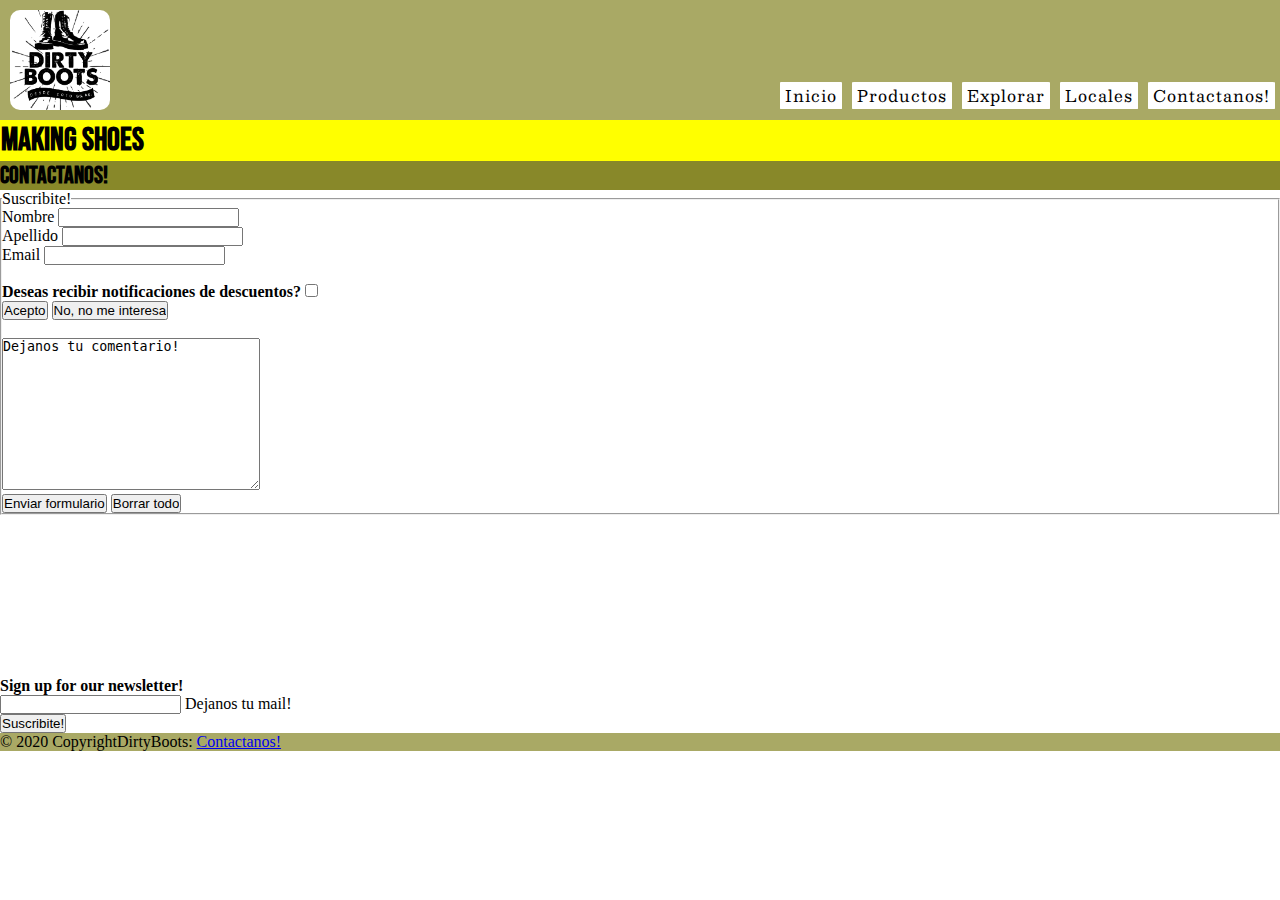
==== commit 3764b62a: "agrego catalogo con grid" ====
--- a/paginas/contactanos.html
+++ b/paginas/contactanos.html
@@ -4,6 +4,8 @@
     <meta charset="UTF-8">
     <meta http-equiv="X-UA-Compatible" content="IE=edge">
     <meta name="viewport" content="width=device-width, initial-scale=1.0">
+    <meta name="description" content="Compra en nuestra tienda on-line y recibilo hoy mismo! Elegi el modelo que mejor se adapte a vos. Modelos atemporales, unicos.">
+    <meta name="keywords" content="Botas, borcegos y sandalias de mujer. De cuero o veganos. Negros o de colores.">
     <title>Contacto</title>
     <link rel="stylesheet" href="../CSS/style.css">
     <link rel="stylesheet" href="../CSS/mediaquerie.css">
@@ -86,8 +88,13 @@
 
     </header>
 
-    <div class="subtitulo">
-        <h2>Making Shoes</h2>
+    <div class="subtitulo"> 
+      <div class="subtitulo__principal">
+          <h1>Making Shoes</h1>
+      </div>
+      <div class="subtitulo__secundario">
+        <h2>Contactanos!</h2>
+      </div>
     </div>
 
     <form action="enviar.php" method="GET"></form>
--- a/CSS/style.css
+++ b/CSS/style.css
@@ -72,15 +72,6 @@
   transition: height 2s, width 4s;
 }
 
-/* OBJETOS A DESAPARECER DE DESKTOP */
-.subtitulo__verticalMain {
-  display: none;
-}
-
-#navbar-toggle {
-  display: none;
-}
-
 #logo {
   width: 100px;
   height: auto;
@@ -100,21 +91,20 @@
           animation-iteration-count: 1;
 }
 
-.menu-responsive {
-  display: none;
-}
-
 .subtitulo .subtitulo__principal {
-  font-family: "Bebas Neue", cursive, medium;
+  font-family: "Bebas Neue", cursive;
   font-size: medium;
   display: -webkit-box;
   display: -ms-flexbox;
   display: flex;
   -webkit-box-pack: start;
       -ms-flex-pack: start;
-          justify-content: flex-start;
+          justify-content: start;
+  -ms-flex-line-pack: center;
+      align-content: center;
   margin: 0;
-  padding: 0px 10px;
+  padding-top: 5%;
+  padding: 1px;
   background-color: yellow;
   -webkit-animation-name: fadeInLeftBig;
           animation-name: fadeInLeftBig;
@@ -125,11 +115,9 @@
 }
 
 .subtitulo .subtitulo__secundario {
-  font-family: "Bebas Neue", cursive, medium;
+  font-family: "Bebas Neue", cursive;
   font-size: medium;
-  padding: 2px;
-  margin-top: 2%;
-  margin-left: 0.5%;
+  background-color: rgba(114, 114, 4, 0.61);
 }
 
 /* TEXTOS */
@@ -158,23 +146,14 @@
 }
 
 .row img {
-  display: -webkit-box;
-  display: -ms-flexbox;
-  display: flex;
-  -webkit-box-orient: horizontal;
-  -webkit-box-direction: normal;
-      -ms-flex-direction: row;
-          flex-direction: row;
-  -ms-flex-wrap: nowrap;
-      flex-wrap: nowrap;
-  -webkit-box-pack: center;
-      -ms-flex-pack: center;
-          justify-content: center;
+  display: block;
+  margin: auto;
+  margin-top: 2px;
 }
 
 /* CUADRO AMARILLO INDEX */
 .footerDialogue .text-area__tittle {
-  font-family: "Bebas Neue", cursive, medium;
+  font-family: "Bebas Neue", cursive;
   margin: 30px;
   text-align: center;
 }
@@ -185,18 +164,18 @@
 }
 
 .footerDialogue .text-area__text h2 {
-  font-family: "Bebas Neue", cursive, medium;
+  font-family: "Bebas Neue", cursive;
 }
 
 .footerDialogue .text {
-  font-family: "Bebas Neue", cursive, medium;
+  font-family: "Bebas Neue", cursive;
   text-align: center;
   font-size: 50px;
 }
 
 /* BUTTON CONTACT */
 .buttonContact > a {
-  font-family: "Bebas Neue", cursive, medium;
+  font-family: "Bebas Neue", cursive;
   font-size: xx-large;
   text-align: left;
   background-color: rgba(114, 114, 4, 0.61);
@@ -206,172 +185,165 @@
   text-decoration: none;
 }
 
-/* productos.html */
-/* box-model */
-/* grid */
-
-.grid-container{
-  padding: 30px;
-  background-color:white;
-  width: 100%;
-  height: 400px;
+/* productos */
+.subtitulo__secundario h2 {
+  background-color: rgba(114, 114, 4, 0.61);
+}
+
+.img {
+  width: 300px;
+  height: auto;
+}
+
+.grid-container {
+  display: -ms-grid;
   display: grid;
-  grid-template-columns: repeat(3, 1fr);
-  grid-template-rows: repeat(3, 1fr);
-  justify-items: center;
-  align-items: center;
-  margin-top: 5%;
-  grid: column gap 20px; 
-}
-
-div section img{
-  width: 200px;
-  height: auto;
-}
-
-.subtituloCatalogue{
-  font-family: 'Bebas Neue', cursive;
+  -ms-grid-columns: 1fr 2fr 2fr 2fr;
+      grid-template-columns: 1fr 2fr 2fr 2fr;
+  -ms-grid-rows: 3fr 3fr 3fr;
+      grid-template-rows: 3fr 3fr 3fr;
+      grid-template-areas: "titulo1 productos1 productos2 productos3"+ "titulo2 productos4 productos5 productos6"+ "titulo3 productos7 productos8 productos9";
+  -webkit-column-gap: 20px;
+          column-gap: 20px;
+  row-gap: 100px;
+}
+
+.grid-container .grid-tittle p {
+  -ms-grid-row: 1;
+  -ms-grid-column: 1;
+  grid-area: titulo1;
+  background-color: rgba(221, 221, 147, 0.61);
+  text-align: center;
+  margin: 0;
+  padding: 5px;
+  width: 100px;
   font-size: x-large;
-  margin-top: 10px;
-  padding: 0px 10px;
-  background-color: yellow;
-}
-.catalogue{
-  width: 200px;
-  height:auto;
-  background-color:rgba(114, 114, 4, 0.61);
-}
-
-.catalogueContain{
-  font-family: 'Bebas Neue', cursive;
-  font-size: x-large;
-  padding: 10px 10px;
-  margin: 10px 10px;
-  align-items: center;
-}
-
-/* explorar.hmtl */
-
-.subtitle{
-  background-color: yellow;
-  width: 100%;
-  height: auto;
-  font-size: x-large;
-  margin-top: 10px;
-  /* margin: 20px 10px; */
-}
-
-.text-area{
-  font-family: 'Bebas Neue', cursive;
-  font-size: large;
-  background-color: yellow;
-  width: 500px;
-  height: auto;
-  padding: 20px;
-  margin: 50px auto;
-}
-.explorarContent{
-  text-align: center;
-  letter-spacing: 1px;
-  display: inline;
-}
-
-section h3{
-  font-family: 'Besley', serif;
-  text-align: center;
-  font-size: medium;
-}
-
-section h3 p{
-  font-family: 'Bebas Neue', cursive;
-  text-align: center;
-  font-size: xx-large;
-}
-
-/* locales.html */
-
-.flexContainer .flexContainer__locales{
-  justify-content: space-around;
-}
-
-.locales{
-  font-family: 'Bebas Neue', cursive;
-  font-size: xx-large;
-  padding: 20px auto;
-  margin-top: 10px;
-  margin-bottom: 20px;
-  background-color: yellow;
-  width: auto;
-}
-
-.localAlcorta{
-  background-color: white;
-  margin: 50px auto;
-  padding: 10px;
-}
-
-.localPalermo{
-  background-color: white;
-  margin: 50px auto;
-  padding: 10px;
-}
-.localAlcorta p{
-  font-family: 'Bebas Neue', cursive;
-  font-size: x-large;
-  background-color: yellow;
-  width: 120px;
-  height: auto;
-  padding: 1px;
-  text-align: center;
-}
-
-.localPalermo p{
-  font-family: 'Bebas Neue', cursive;
-  font-size: x-large;
-  background-color: yellow;
-  width: 120px;
-  height: auto;
-  padding: 1px;
-  text-align: center;
-  float: top right;
-}
-
-/* contactanos.html */
-
-.containForm{
-  background-color: beige;
-  width: 600px;
-  height: auto;
-  border: 1px solid black;
-  padding: 10px;
-  margin: 90px 20px;
-
-}
-.tittleForm{
-  font-family: 'Bebas Neue', cursive;
-  font-size: xx-large;
-  text-align-last: left;
-  background-color: beige;
-  border: 1px solid black;
-  position: relative;
-  left: 5px;
-  top: 5px;
-  bottom: 10px;
-}
-
-.contentForm{
-  font-family: 'Besley', serif;
-  font-size: small;
-  text-align: left;
-}
-
-.notificacionesDescuentos{
-  background-color: beige;
-  margin: 10px 0px 5px;
-}
-.buttonPress{
-  background-color: white;
-  border-style: inherit;
-  padding: 1px;
+  font-family: "Bebas Neue", cursive;
+}
+
+.grid-container .grid-item1 {
+  justify-items: center;
+  -webkit-box-align: center;
+      -ms-flex-align: center;
+          align-items: center;
+  margin: auto;
+  -ms-grid-row: 1;
+  -ms-grid-column: 2;
+  grid-area: productos1;
+}
+
+.grid-container .grid-item2 {
+  justify-items: center;
+  -webkit-box-align: center;
+      -ms-flex-align: center;
+          align-items: center;
+  margin: auto;
+  -ms-grid-row: 1;
+  -ms-grid-column: 3;
+  grid-area: productos2;
+}
+
+.grid-container .grid-item3 {
+  justify-items: center;
+  -webkit-box-align: center;
+      -ms-flex-align: center;
+          align-items: center;
+  margin: auto;
+  -ms-grid-row: 1;
+  -ms-grid-column: 4;
+  grid-area: productos3;
+}
+
+.grid-container .grid-tittle p {
+  -ms-grid-row: 2;
+  -ms-grid-column: 1;
+  grid-area: titulo2;
+}
+
+.grid-container .grid-item4 {
+  justify-items: center;
+  -webkit-box-align: center;
+      -ms-flex-align: center;
+          align-items: center;
+  margin: auto;
+  -ms-grid-row: 2;
+  -ms-grid-column: 2;
+  grid-area: productos4;
+}
+
+.grid-container .grid-item5 {
+  justify-items: center;
+  -webkit-box-align: center;
+      -ms-flex-align: center;
+          align-items: center;
+  margin: auto;
+  -ms-grid-row: 2;
+  -ms-grid-column: 3;
+  grid-area: productos5;
+}
+
+.grid-container .grid-item6 {
+  justify-items: center;
+  -webkit-box-align: center;
+      -ms-flex-align: center;
+          align-items: center;
+  margin: auto;
+  -ms-grid-row: 2;
+  -ms-grid-column: 4;
+  grid-area: productos6;
+}
+
+.grid-container .grid-tittle p {
+  -ms-grid-row: 3;
+  -ms-grid-column: 1;
+  grid-area: titulo3;
+}
+
+.grid-container .grid-item7 {
+  justify-items: center;
+  -webkit-box-align: center;
+      -ms-flex-align: center;
+          align-items: center;
+  margin: auto;
+  -ms-grid-row: 3;
+  -ms-grid-column: 2;
+  grid-area: productos7;
+}
+
+.grid-container .grid-item8 {
+  justify-items: center;
+  -webkit-box-align: center;
+      -ms-flex-align: center;
+          align-items: center;
+  margin: auto;
+  -ms-grid-row: 3;
+  -ms-grid-column: 3;
+  grid-area: productos8;
+}
+
+.grid-container .grid-item9 {
+  justify-items: center;
+  -webkit-box-align: center;
+      -ms-flex-align: center;
+          align-items: center;
+  margin: auto;
+  -ms-grid-row: 3;
+  -ms-grid-column: 4;
+  grid-area: productos9;
+}
+
+/* OBJETOS A DESAPARECER DE DESKTOP */
+.subtitulo__verticalMain {
+  display: none;
+}
+
+#navbar-toggle {
+  display: none;
+}
+
+.menu-responsive {
+  display: none;
 }
 /*# sourceMappingURL=style.css.map */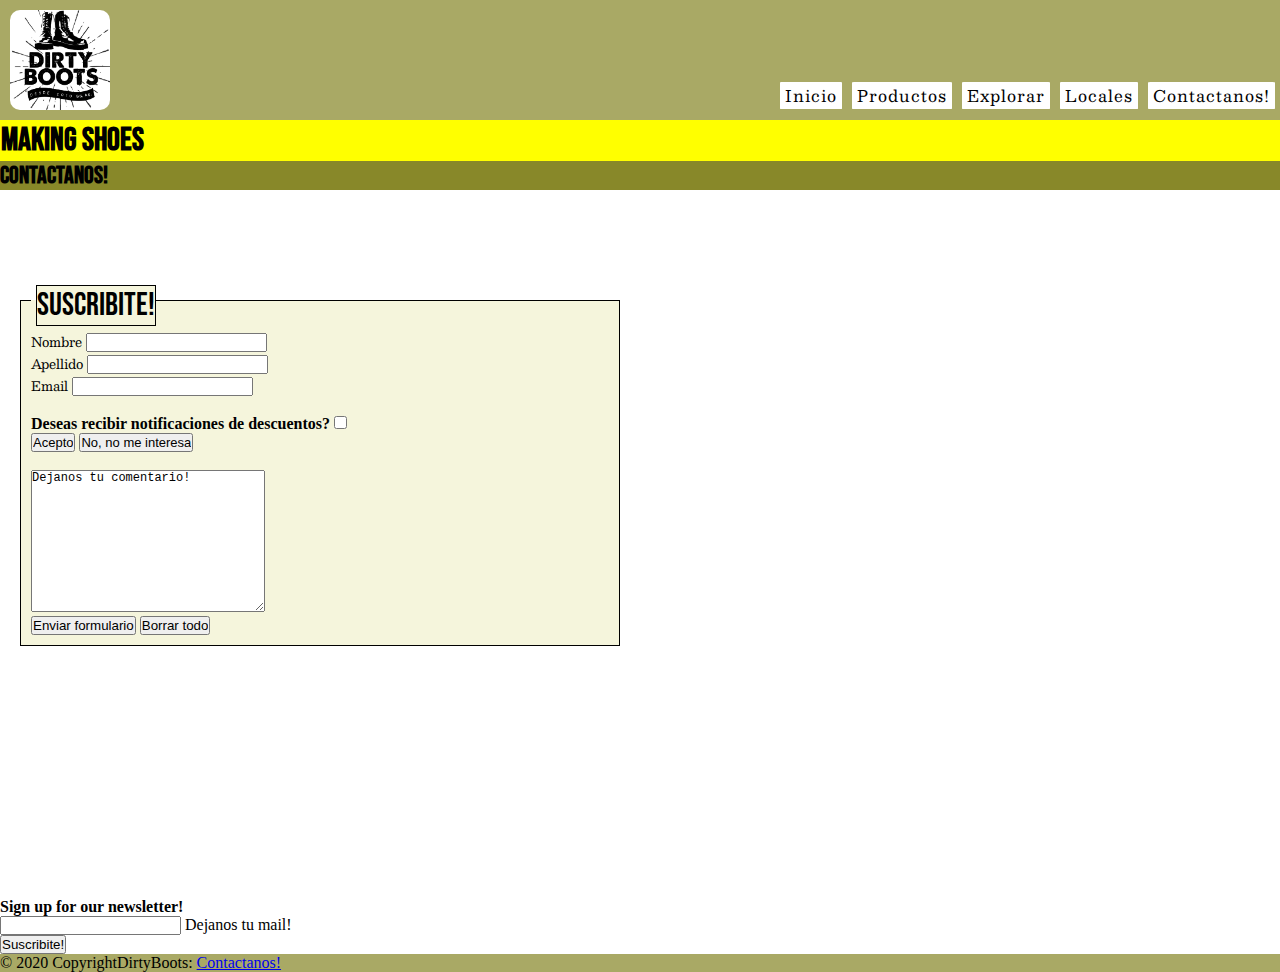
==== commit d3642be3: "arreglo carrousel y detalles del responsive" ====
--- a/paginas/contactanos.html
+++ b/paginas/contactanos.html
@@ -179,7 +179,7 @@
       <!-- Copyright -->
       <div class="text-center p-3" style="background-color: rgba(114, 114, 4, 0.61)">
         © 2020 CopyrightDirtyBoots:
-        <a class="text-white" href="./paginas/contactanos.html">Contactanos!</a>
+        <a class="text-white" href="/paginas/contactanos.html">Contactanos!</a>
       </div>
       <!-- Copyright -->
     </footer>
--- a/CSS/style.css
+++ b/CSS/style.css
@@ -13,7 +13,7 @@
 
 .header {
   background-color: rgba(114, 114, 4, 0.61);
-  width: 100%;
+  width: auto;
   height: 120px;
   display: -webkit-box;
   display: -ms-flexbox;
@@ -185,7 +185,7 @@
   text-decoration: none;
 }
 
-/* productos */
+/*PRODUCTOS */
 .subtitulo__secundario h2 {
   background-color: rgba(114, 114, 4, 0.61);
 }
@@ -198,16 +198,17 @@
 .grid-container {
   display: -ms-grid;
   display: grid;
-  -ms-grid-columns: 1fr 2fr 2fr 2fr;
-      grid-template-columns: 1fr 2fr 2fr 2fr;
-  -ms-grid-rows: 3fr 3fr 3fr;
-      grid-template-rows: 3fr 3fr 3fr;
+  -ms-grid-columns: (1fr 2fr 2fr 2fr)[auto-fit];
+      grid-template-columns: repeat(auto-fit, 1fr 2fr 2fr 2fr);
+  -ms-grid-rows: repeat auto-fit, 3fr 3fr 3fr;
+      grid-template-rows: repeat auto-fit, 3fr 3fr 3fr;
       grid-template-areas: "titulo1 productos1 productos2 productos3"  "titulo2 productos4 productos5 productos6"  "titulo3 productos7 productos8 productos9";
   -webkit-column-gap: 20px;
           column-gap: 20px;
   row-gap: 100px;
+  position: relative;
 }
 
 .grid-container .grid-tittle p {
@@ -234,6 +235,15 @@
   grid-area: productos1;
 }
 
+.grid-container .grid-item1 h3 {
+  font-family: "Roboto", sans-serif;
+  font-size: medium;
+}
+
+.grid-container .grid-item1 p {
+  font-family: "Roboto", sans-serif;
+}
+
 .grid-container .grid-item2 {
   justify-items: center;
   -webkit-box-align: center;
@@ -245,6 +255,15 @@
   grid-area: productos2;
 }
 
+.grid-container .grid-item2 h3 {
+  font-family: "Roboto", sans-serif;
+  font-size: medium;
+}
+
+.grid-container .grid-item2 p {
+  font-family: "Roboto", sans-serif;
+}
+
 .grid-container .grid-item3 {
   justify-items: center;
   -webkit-box-align: center;
@@ -256,6 +275,15 @@
   grid-area: productos3;
 }
 
+.grid-container .grid-item3 h3 {
+  font-family: "Roboto", sans-serif;
+  font-size: medium;
+}
+
+.grid-container .grid-item3 p {
+  font-family: "Roboto", sans-serif;
+}
+
 .grid-container .grid-tittle p {
   -ms-grid-row: 2;
   -ms-grid-column: 1;
@@ -273,6 +301,15 @@
   grid-area: productos4;
 }
 
+.grid-container .grid-item4 h3 {
+  font-family: "Roboto", sans-serif;
+  font-size: medium;
+}
+
+.grid-container .grid-item4 p {
+  font-family: "Roboto", sans-serif;
+}
+
 .grid-container .grid-item5 {
   justify-items: center;
   -webkit-box-align: center;
@@ -284,6 +321,15 @@
   grid-area: productos5;
 }
 
+.grid-container .grid-item5 h3 {
+  font-family: "Roboto", sans-serif;
+  font-size: medium;
+}
+
+.grid-container .grid-item5 p {
+  font-family: "Roboto", sans-serif;
+}
+
 .grid-container .grid-item6 {
   justify-items: center;
   -webkit-box-align: center;
@@ -295,6 +341,15 @@
   grid-area: productos6;
 }
 
+.grid-container .grid-item6 h3 {
+  font-family: "Roboto", sans-serif;
+  font-size: medium;
+}
+
+.grid-container .grid-item6 p {
+  font-family: "Roboto", sans-serif;
+}
+
 .grid-container .grid-tittle p {
   -ms-grid-row: 3;
   -ms-grid-column: 1;
@@ -312,6 +367,15 @@
   grid-area: productos7;
 }
 
+.grid-container .grid-item7 h3 {
+  font-family: "Roboto", sans-serif;
+  font-size: medium;
+}
+
+.grid-container .grid-item7 p {
+  font-family: "Roboto", sans-serif;
+}
+
 .grid-container .grid-item8 {
   justify-items: center;
   -webkit-box-align: center;
@@ -323,6 +387,15 @@
   grid-area: productos8;
 }
 
+.grid-container .grid-item8 h3 {
+  font-family: "Roboto", sans-serif;
+  font-size: medium;
+}
+
+.grid-container .grid-item8 p {
+  font-family: "Roboto", sans-serif;
+}
+
 .grid-container .grid-item9 {
   justify-items: center;
   -webkit-box-align: center;
@@ -334,6 +407,447 @@
   grid-area: productos9;
 }
 
+.grid-container .grid-item9 h3 {
+  font-family: "Roboto", sans-serif;
+  font-size: medium;
+}
+
+.grid-container .grid-item9 p {
+  font-family: "Roboto", sans-serif;
+}
+
+* {
+  margin: 0;
+  padding: 0;
+  -webkit-box-sizing: border-box;
+          box-sizing: border-box;
+}
+
+.flex-container {
+  display: -webkit-box;
+  display: -ms-flexbox;
+  display: flex;
+}
+
+.header {
+  background-color: rgba(114, 114, 4, 0.61);
+  width: auto;
+  height: 120px;
+  display: -webkit-box;
+  display: -ms-flexbox;
+  display: flex;
+  -ms-flex-wrap: nowrap;
+      flex-wrap: nowrap;
+  -webkit-box-pack: justify;
+      -ms-flex-pack: justify;
+          justify-content: space-between;
+  -webkit-box-align: center;
+      -ms-flex-align: center;
+          align-items: center;
+}
+
+ul {
+  list-style: none;
+  display: -webkit-box;
+  display: -ms-flexbox;
+  display: flex;
+}
+
+#menu {
+  display: -webkit-box;
+  display: -ms-flexbox;
+  display: flex;
+  -webkit-box-pack: flex end;
+      -ms-flex-pack: flex end;
+          justify-content: flex end;
+  -webkit-box-align: end;
+      -ms-flex-align: end;
+          align-items: flex-end;
+  margin-bottom: 0%;
+}
+
+#menu li {
+  background-color: white;
+  margin: 5px;
+  margin-top: 15%;
+  border-radius: 2%;
+}
+
+#menu li a {
+  font-family: "Besley", serif;
+  color: black;
+  padding: 5px;
+  width: 10px;
+  height: 10px;
+  margin-bottom: 10px;
+  letter-spacing: 1px;
+  text-decoration: none;
+}
+
+#menu li a:hover {
+  background-color: white;
+  -webkit-transition: height 2s, width 4s;
+  transition: height 2s, width 4s;
+}
+
+/* EXPLORAR */
+.text-area {
+  background-color: yellow;
+  font-family: "Bebas Neue", cursive;
+  font-size: large;
+  background-color: yellow;
+  width: 500px;
+  height: auto;
+  padding: 20px;
+  margin: 50px auto;
+}
+
+.text-area .explorarContent {
+  font-size: large;
+  text-align: center;
+  letter-spacing: 1px;
+  display: inline;
+}
+
+.textFinal {
+  font-family: 'Besley', serif;
+  text-align: center;
+  font-size: large;
+}
+
+.textFinal p {
+  font-size: x-large;
+}
+
+* {
+  margin: 0;
+  padding: 0;
+  -webkit-box-sizing: border-box;
+          box-sizing: border-box;
+}
+
+.flex-container {
+  display: -webkit-box;
+  display: -ms-flexbox;
+  display: flex;
+}
+
+.header {
+  background-color: rgba(114, 114, 4, 0.61);
+  width: auto;
+  height: 120px;
+  display: -webkit-box;
+  display: -ms-flexbox;
+  display: flex;
+  -ms-flex-wrap: nowrap;
+      flex-wrap: nowrap;
+  -webkit-box-pack: justify;
+      -ms-flex-pack: justify;
+          justify-content: space-between;
+  -webkit-box-align: center;
+      -ms-flex-align: center;
+          align-items: center;
+}
+
+ul {
+  list-style: none;
+  display: -webkit-box;
+  display: -ms-flexbox;
+  display: flex;
+}
+
+#menu {
+  display: -webkit-box;
+  display: -ms-flexbox;
+  display: flex;
+  -webkit-box-pack: flex end;
+      -ms-flex-pack: flex end;
+          justify-content: flex end;
+  -webkit-box-align: end;
+      -ms-flex-align: end;
+          align-items: flex-end;
+  margin-bottom: 0%;
+}
+
+#menu li {
+  background-color: white;
+  margin: 5px;
+  margin-top: 15%;
+  border-radius: 2%;
+}
+
+#menu li a {
+  font-family: "Besley", serif;
+  color: black;
+  padding: 5px;
+  width: 10px;
+  height: 10px;
+  margin-bottom: 10px;
+  letter-spacing: 1px;
+  text-decoration: none;
+}
+
+#menu li a:hover {
+  background-color: white;
+  -webkit-transition: height 2s, width 4s;
+  transition: height 2s, width 4s;
+}
+
+/* LOCALES */
+.dondeEncontrarnos {
+  font-family: "Bebas Neue", cursive;
+  background-color: rgba(114, 114, 4, 0.61);
+  font-size: x-large;
+}
+
+.gridContainer__locales {
+  display: -ms-grid;
+  display: grid;
+  -ms-grid-columns: 3fr 4fr 4fr;
+      grid-template-columns: 3fr 4fr 4fr;
+  -ms-grid-rows: 2fr 2fr;
+      grid-template-rows: 2fr 2fr;
+      grid-template-areas: "local1 info1 info2"+ "local2 info3 .";
+}
+
+.gridContainer__locales .locales {
+  font-family: 'Bebas Neue', cursive;
+  font-size: xx-large;
+  padding: 20px auto;
+  margin-top: 10px;
+  margin-bottom: 20px;
+  background-color: yellow;
+  width: auto;
+}
+
+.gridContainer__locales .gridItem__localAlcorta {
+  background-color: white;
+  margin: 50px auto;
+  padding: 10px;
+  -ms-grid-row: 1;
+  -ms-grid-column: 1;
+  grid-area: local1;
+}
+
+.gridContainer__locales .gridItem__localAlcorta p {
+  font-family: 'Bebas Neue', cursive;
+  font-size: x-large;
+  background-color: yellow;
+  width: 120px;
+  height: auto;
+  padding: 1px;
+  text-align: center;
+}
+
+.gridContainer__locales .gridItem__localPalermo {
+  background-color: white;
+  margin: 50px auto;
+  padding: 10px;
+  -ms-grid-row: 2;
+  -ms-grid-column: 1;
+  grid-area: local2;
+}
+
+.gridContainer__locales .gridItem__localPalermo p {
+  font-family: 'Bebas Neue', cursive;
+  font-size: x-large;
+  background-color: yellow;
+  width: 120px;
+  height: auto;
+  padding: 1px;
+  text-align: center;
+  float: top right;
+}
+
+.gridContainer__locales .gridItem__direcciones {
+  -ms-grid-row: 1;
+  -ms-grid-column: 2;
+  grid-area: info1;
+  font-family: "Bebas Neue", cursive;
+  -ms-grid-column-align: center;
+      justify-self: center;
+  -ms-flex-item-align: center;
+      -ms-grid-row-align: center;
+      align-self: center;
+}
+
+.gridContainer__locales .gridItem__direcciones p {
+  font-size: large;
+}
+
+.gridContainer__locales .gridItem__direcciones2 {
+  -ms-grid-row: 2;
+  -ms-grid-column: 2;
+  grid-area: info3;
+  font-family: "Bebas Neue", cursive;
+  -ms-grid-column-align: center;
+      justify-self: center;
+  -ms-flex-item-align: center;
+      -ms-grid-row-align: center;
+      align-self: center;
+}
+
+.gridContainer__locales .gridItem__direcciones2 p {
+  font-size: large;
+}
+
+.gridContainer__locales .gridItem__horarios {
+  -ms-grid-row: 1;
+  -ms-grid-column: 3;
+  grid-area: info2;
+  -ms-grid-row: 1;
+  -ms-grid-row-span: 2;
+  grid-row: 1/3;
+  background-color: black;
+  color: white;
+  padding: 10px;
+  font-family: "Bebas Neue", cursive;
+  -ms-grid-column-align: center;
+      justify-self: center;
+  -ms-flex-item-align: center;
+      -ms-grid-row-align: center;
+      align-self: center;
+  font-size: x-large;
+}
+
+* {
+  margin: 0;
+  padding: 0;
+  -webkit-box-sizing: border-box;
+          box-sizing: border-box;
+}
+
+.flex-container {
+  display: -webkit-box;
+  display: -ms-flexbox;
+  display: flex;
+}
+
+.header {
+  background-color: rgba(114, 114, 4, 0.61);
+  width: auto;
+  height: 120px;
+  display: -webkit-box;
+  display: -ms-flexbox;
+  display: flex;
+  -ms-flex-wrap: nowrap;
+      flex-wrap: nowrap;
+  -webkit-box-pack: justify;
+      -ms-flex-pack: justify;
+          justify-content: space-between;
+  -webkit-box-align: center;
+      -ms-flex-align: center;
+          align-items: center;
+}
+
+ul {
+  list-style: none;
+  display: -webkit-box;
+  display: -ms-flexbox;
+  display: flex;
+}
+
+#menu {
+  display: -webkit-box;
+  display: -ms-flexbox;
+  display: flex;
+  -webkit-box-pack: flex end;
+      -ms-flex-pack: flex end;
+          justify-content: flex end;
+  -webkit-box-align: end;
+      -ms-flex-align: end;
+          align-items: flex-end;
+  margin-bottom: 0%;
+}
+
+#menu li {
+  background-color: white;
+  margin: 5px;
+  margin-top: 15%;
+  border-radius: 2%;
+}
+
+#menu li a {
+  font-family: "Besley", serif;
+  color: black;
+  padding: 5px;
+  width: 10px;
+  height: 10px;
+  margin-bottom: 10px;
+  letter-spacing: 1px;
+  text-decoration: none;
+}
+
+#menu li a:hover {
+  background-color: white;
+  -webkit-transition: height 2s, width 4s;
+  transition: height 2s, width 4s;
+}
+
+/* CONTACTANOS */
+.containForm {
+  background-color: beige;
+  width: 600px;
+  height: auto;
+  border: 1px solid black;
+  padding: 10px;
+  margin: 90px 20px;
+}
+
+.containForm .tittleForm {
+  font-family: 'Bebas Neue', cursive;
+  font-size: xx-large;
+  text-align-last: left;
+  background-color: beige;
+  border: 1px solid black;
+  position: relative;
+  left: 5px;
+  top: 5px;
+  bottom: 10px;
+}
+
+.containForm .contentForm {
+  font-family: 'Besley', serif;
+  font-size: small;
+  text-align: left;
+}
+
+.containForm .notificacionesDescuentos {
+  background-color: beige;
+  margin: 10px 0px 5px;
+}
+
+.containForm .notificacionesDescuentos {
+  background-color: beige;
+  margin: 10px 0px 5px;
+}
+
+.containForm .buttonPress {
+  font-size: small;
+}
+
+.containForm #textarea {
+  font-size: small;
+}
+
+.carouselContainer .carousel-inner {
+  height: auto;
+}
+
+.carouselContainer .carousel-item {
+  max-height: 400px;
+  max-width: auto;
+  background-image: url(../multimedia/fondocarousel.jpg);
+  background-repeat: repeat;
+}
+
+.carouselContainer .carousel-item img {
+  max-width: 20%;
+  display: block;
+  margin: auto;
+}
+
 /* OBJETOS A DESAPARECER DE DESKTOP */
 .subtitulo__verticalMain {
   display: none;
@@ -346,4 +860,425 @@
 .menu-responsive {
   display: none;
 }
+
+/* CARROUSEL INDEX */
+h5 {
+  background-color: yellow;
+  padding: 5px;
+  color: black;
+}
+
+/* MEDIAQUERIE */
+@media screen and (min-width: 50px) and (max-width: 760px) {
+  /* index.html */
+  * {
+    margin: 0;
+    padding: 0;
+    -webkit-box-sizing: border-box;
+            box-sizing: border-box;
+  }
+  #menu {
+    /* objetos desaparecidos de desktop */
+    display: none;
+  }
+  .menuDesaparecer {
+    display: none;
+  }
+  .subtitulo {
+    display: none;
+  }
+  #logo {
+    display: none;
+  }
+  .header {
+    height: auto;
+    width: auto;
+  }
+  div section h1 {
+    /* temporada ss22 */
+    display: none;
+  }
+  .menu-responsive {
+    display: -webkit-box;
+    display: -ms-flexbox;
+    display: flex;
+  }
+  .carouselContainer .carousel-inner {
+    height: 300px;
+  }
+  .carouselContainer .carousel-item {
+    max-height: 100%;
+  }
+  .carouselContainer .carousel-item img {
+    max-width: 50%;
+  }
+  .newSeason .textSeason {
+    font-size: small;
+    display: -webkit-box;
+    display: -ms-flexbox;
+    display: flex;
+    -webkit-box-orient: horizontal;
+    -webkit-box-direction: normal;
+        -ms-flex-direction: row;
+            flex-direction: row;
+    -ms-flex-wrap: nowrap;
+        flex-wrap: nowrap;
+    -ms-flex-preferred-size: 999;
+        flex-basis: 999;
+    -webkit-box-flex: 1;
+        -ms-flex-positive: 1;
+            flex-grow: 1;
+  }
+  .newSeason .textSeason .textSeason p strong {
+    display: -webkit-box;
+    display: -ms-flexbox;
+    display: flex;
+    -webkit-box-align: center;
+        -ms-flex-align: center;
+            align-items: center;
+    -ms-flex-wrap: nowrap;
+        flex-wrap: nowrap;
+    -ms-flex-preferred-size: 0;
+        flex-basis: 0;
+    -webkit-box-flex: 999;
+        -ms-flex-positive: 999;
+            flex-grow: 999;
+    position: relative;
+  }
+  .row img {
+    width: 8em;
+    display: -webkit-box;
+    display: -ms-flexbox;
+    display: flex;
+    -ms-flex-wrap: nowrap;
+        flex-wrap: nowrap;
+    -webkit-box-orient: horizontal;
+    -webkit-box-direction: normal;
+        -ms-flex-direction: row;
+            flex-direction: row;
+    -webkit-box-pack: center;
+        -ms-flex-pack: center;
+            justify-content: center;
+    -ms-flex-preferred-size: 0;
+        flex-basis: 0;
+    -webkit-box-flex: 999;
+        -ms-flex-positive: 999;
+            flex-grow: 999;
+  }
+  .footerDialogue .text-area__text h2 {
+    font-size: x-large;
+  }
+  .footerDialogue .text-area__text .text {
+    font-size: medium;
+  }
+  .buttonContact {
+    -webkit-animation-name: fadeInLeftBig;
+            animation-name: fadeInLeftBig;
+    -webkit-animation-duration: 0.5s;
+            animation-duration: 0.5s;
+    -webkit-animation-iteration-count: 1;
+            animation-iteration-count: 1;
+  }
+  .buttonContact a {
+    font-size: small;
+  }
+  /* PRODUCTOS.HTML */
+  .grid-container {
+    margin-top: 10%;
+    display: -webkit-box;
+    display: -ms-flexbox;
+    display: flex;
+    -webkit-box-orient: vertical;
+    -webkit-box-direction: normal;
+        -ms-flex-direction: column;
+            flex-direction: column;
+    -ms-flex-wrap: nowrap;
+        flex-wrap: nowrap;
+    -webkit-box-pack: center;
+        -ms-flex-pack: center;
+            justify-content: center;
+    -ms-flex-line-pack: start;
+        align-content: flex-start;
+  }
+  .grid-container .grid-tittle {
+    font-size: small;
+    margin-top: 5%;
+    padding: 0px 5px;
+    display: -webkit-box;
+    display: -ms-flexbox;
+    display: flex;
+    -webkit-box-align: start;
+        -ms-flex-align: start;
+            align-items: flex-start;
+    -webkit-animation-name: fadeInLeftBig;
+            animation-name: fadeInLeftBig;
+    -webkit-animation-duration: 0.5s;
+            animation-duration: 0.5s;
+    -webkit-animation-iteration-count: 1;
+            animation-iteration-count: 1;
+  }
+  .grid-container .grid-tittle p {
+    position: relative;
+  }
+  .grid-container .grid-item1 {
+    -webkit-box-align: stretch;
+        -ms-flex-align: stretch;
+            align-items: stretch;
+  }
+  .grid-container .grid-item1 .img {
+    width: 150px;
+    height: auto;
+  }
+  .grid-container .grid-item1 h3 {
+    font-size: small;
+  }
+  .grid-container .grid-item1 p {
+    font-size: smaller;
+  }
+  .grid-container .grid-item2 {
+    -webkit-box-align: stretch;
+        -ms-flex-align: stretch;
+            align-items: stretch;
+  }
+  .grid-container .grid-item2 .img {
+    width: 150px;
+    height: auto;
+  }
+  .grid-container .grid-item2 h3 {
+    font-size: small;
+  }
+  .grid-container .grid-item2 p {
+    font-size: smaller;
+  }
+  .grid-container .grid-item3 {
+    -webkit-box-align: stretch;
+        -ms-flex-align: stretch;
+            align-items: stretch;
+  }
+  .grid-container .grid-item3 .img {
+    width: 150px;
+    height: auto;
+  }
+  .grid-container .grid-item3 h3 {
+    font-size: small;
+  }
+  .grid-container .grid-item3 p {
+    font-size: smaller;
+  }
+  .grid-container .grid-item4 {
+    -webkit-box-align: stretch;
+        -ms-flex-align: stretch;
+            align-items: stretch;
+  }
+  .grid-container .grid-item4 .img {
+    width: 150px;
+    height: auto;
+  }
+  .grid-container .grid-item4 h3 {
+    font-size: small;
+  }
+  .grid-container .grid-item4 p {
+    font-size: smaller;
+  }
+  .grid-container .grid-item5 {
+    -webkit-box-align: stretch;
+        -ms-flex-align: stretch;
+            align-items: stretch;
+  }
+  .grid-container .grid-item5 .img {
+    width: 150px;
+    height: auto;
+  }
+  .grid-container .grid-item5 h3 {
+    font-size: small;
+  }
+  .grid-container .grid-item5 p {
+    font-size: smaller;
+  }
+  .grid-container .grid-item6 {
+    -webkit-box-align: stretch;
+        -ms-flex-align: stretch;
+            align-items: stretch;
+  }
+  .grid-container .grid-item6 .img {
+    width: 150px;
+    height: auto;
+  }
+  .grid-container .grid-item6 h3 {
+    font-size: small;
+  }
+  .grid-container .grid-item6 p {
+    font-size: smaller;
+  }
+  .grid-container .grid-item6 {
+    -webkit-box-align: stretch;
+        -ms-flex-align: stretch;
+            align-items: stretch;
+  }
+  .grid-container .grid-item6 .img {
+    width: 150px;
+    height: auto;
+  }
+  .grid-container .grid-item6 h3 {
+    font-size: small;
+  }
+  .grid-container .grid-item6 p {
+    font-size: smaller;
+  }
+  .grid-container .grid-item7 {
+    -webkit-box-align: stretch;
+        -ms-flex-align: stretch;
+            align-items: stretch;
+  }
+  .grid-container .grid-item7 .img {
+    width: 150px;
+    height: auto;
+  }
+  .grid-container .grid-item7 h3 {
+    font-size: small;
+  }
+  .grid-container .grid-item7 p {
+    font-size: smaller;
+  }
+  .grid-container .grid-item8 {
+    -webkit-box-align: stretch;
+        -ms-flex-align: stretch;
+            align-items: stretch;
+  }
+  .grid-container .grid-item8 .img {
+    width: 150px;
+    height: auto;
+  }
+  .grid-container .grid-item8 h3 {
+    font-size: small;
+  }
+  .grid-container .grid-item8 p {
+    font-size: smaller;
+  }
+  .grid-container .grid-item9 {
+    -webkit-box-align: stretch;
+        -ms-flex-align: stretch;
+            align-items: stretch;
+  }
+  .grid-container .grid-item9 .img {
+    width: 150px;
+    height: auto;
+  }
+  .grid-container .grid-item9 h3 {
+    font-size: small;
+  }
+  .grid-container .grid-item9 p {
+    font-size: smaller;
+  }
+  .img h3 {
+    font-size: small;
+  }
+  /* explorar.html */
+  .text-area {
+    margin-top: 20%;
+    padding: 60px;
+  }
+  .text-area .explorarContent {
+    justify-items: center;
+    -webkit-box-align: center;
+        -ms-flex-align: center;
+            align-items: center;
+    text-align: center;
+    font-size: medium;
+  }
+  .textFinal {
+    font-size: medium;
+  }
+  .textFinal h3 {
+    font-size: small;
+    justify-items: center;
+    -webkit-box-align: center;
+        -ms-flex-align: center;
+            align-items: center;
+    text-align: center;
+  }
+  .textFinal p {
+    font-size: small;
+    justify-items: center;
+    -webkit-box-align: center;
+        -ms-flex-align: center;
+            align-items: center;
+    text-align: center;
+  }
+  /* locales.html */
+  .dondeEncontrarnos {
+    font-size: large;
+    margin: 20px 0px;
+    margin-top: 10px;
+    margin-bottom: 30px;
+    -webkit-animation-name: fadeInLeftBig;
+            animation-name: fadeInLeftBig;
+    -webkit-animation-duration: 0.5s;
+            animation-duration: 0.5s;
+    -webkit-animation-iteration-count: 1;
+            animation-iteration-count: 1;
+  }
+  .dondeEncontrarnos p {
+    margin-right: 74%;
+    margin-top: 2%;
+  }
+  .gridContainer__locales {
+    display: -webkit-box;
+    display: -ms-flexbox;
+    display: flex;
+    -webkit-box-orient: vertical;
+    -webkit-box-direction: normal;
+        -ms-flex-direction: column;
+            flex-direction: column;
+    -ms-flex-wrap: wrap;
+        flex-wrap: wrap;
+    -webkit-box-pack: start;
+        -ms-flex-pack: start;
+            justify-content: flex-start;
+  }
+  iframe {
+    width: 250px;
+    height: 250px;
+    border: 2px solid black;
+  }
+  .localAlcorta p {
+    font-size: medium;
+    border: 2px solid black;
+  }
+  .localPalermo p {
+    font-size: medium;
+    border: 2px solid black;
+  }
+  .iframePalermo {
+    border: 2px solid black;
+  }
+  /* contactanos.html */
+  .containForm {
+    width: auto;
+    -webkit-animation-name: fadeInLeftBig;
+            animation-name: fadeInLeftBig;
+    -webkit-animation-duration: 0.5s;
+            animation-duration: 0.5s;
+    -webkit-animation-iteration-count: 1;
+            animation-iteration-count: 1;
+  }
+  .containForm .tittleForm {
+    /* suscribite */
+    font-size: medium;
+    position: relative;
+    float: center;
+  }
+  .containForm .contentForm {
+    font-size: small;
+  }
+  .containForm .notificacionesDescuentos {
+    font-size: small;
+  }
+  .containForm .buttonPress {
+    font-size: small;
+  }
+  .containForm #textarea {
+    font-size: small;
+  }
+}
 /*# sourceMappingURL=style.css.map */